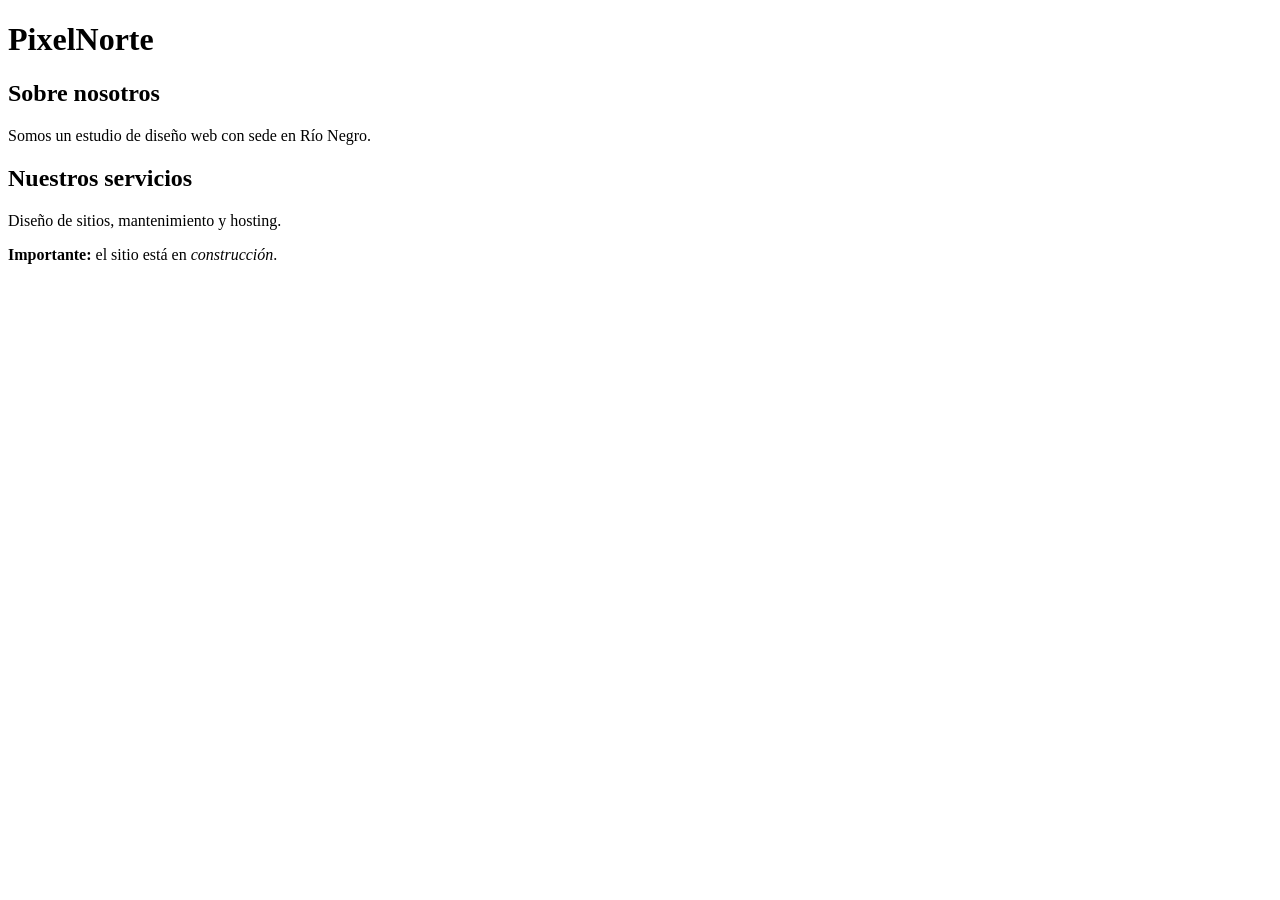
==== contacto.html @ 8a1c3c01 "nuevas paginas para enlazar a la principal" ====
<!DOCTYPE html>
<html lang="es">
<head>
<meta charset="UTF-8">
<title>PixelNorte - Diseño Web</title>
</head>
<body>
<h1>PixelNorte</h1>
<h2>Sobre nosotros</h2>
<p>Somos un estudio de diseño web con sede en Río Negro.</p>
<h2>Nuestros servicios</h2>
<p>Diseño de sitios, mantenimiento y hosting.</p>
<p><strong>Importante:</strong> el sitio está en <em>construcción</em>.</p>

</body>
</html>
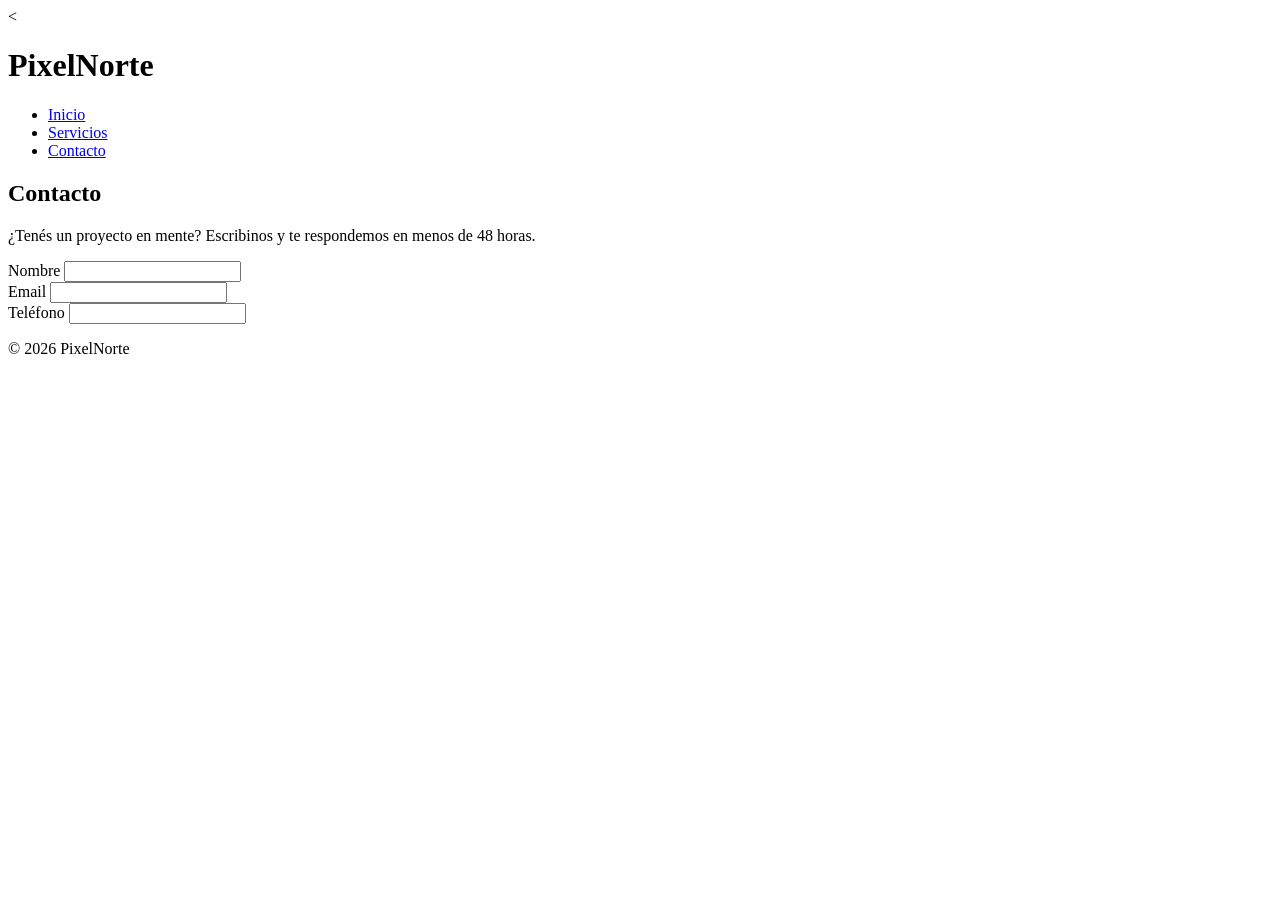
==== commit 69e5c7c8: "Agregar formulario de contacto" ====
--- a/contacto.html
+++ b/contacto.html
@@ -1,16 +1,48 @@
-<!DOCTYPE html>
+<<!DOCTYPE html>
 <html lang="es">
 <head>
-<meta charset="UTF-8">
-<title>PixelNorte - Diseño Web</title>
+  <meta charset="UTF-8">
+  <meta name="viewport" content="width=device-width, initial-scale=1.0">
+  <title>PixelNorte - Contacto</title>
 </head>
 <body>
-<h1>PixelNorte</h1>
-<h2>Sobre nosotros</h2>
-<p>Somos un estudio de diseño web con sede en Río Negro.</p>
-<h2>Nuestros servicios</h2>
-<p>Diseño de sitios, mantenimiento y hosting.</p>
-<p><strong>Importante:</strong> el sitio está en <em>construcción</em>.</p>
+  <header id="site-header">
+    <h1>PixelNorte</h1>
+    <nav id="nav-principal">
+      <ul>
+        <li><a href="index.html">Inicio</a></li>
+        <li><a href="servicios.html">Servicios</a></li>
+        <li><a href="contacto.html">Contacto</a></li>
+      </ul>
+    </nav>
+  </header>
 
+  <main>
+    <section id="contacto">
+      <h2>Contacto</h2>
+      <p>¿Tenés un proyecto en mente? Escribinos y te respondemos en menos de 48 horas.</p>
+
+      <form id="formulario-contacto" action="#" method="post">
+        <div>
+          <label for="nombre">Nombre</label>
+          <input type="text" id="nombre" name="nombre" required>
+        </div>
+
+        <div>
+          <label for="email">Email</label>
+          <input type="email" id="email" name="email" required>
+        </div>
+
+        <div>
+          <label for="telefono">Teléfono</label>
+          <input type="tel" id="telefono" name="telefono">
+        </div>
+      </form>
+    </section>
+  </main>
+
+  <footer id="site-footer">
+    <p>&copy; 2026 PixelNorte</p>
+  </footer>
 </body>
 </html>
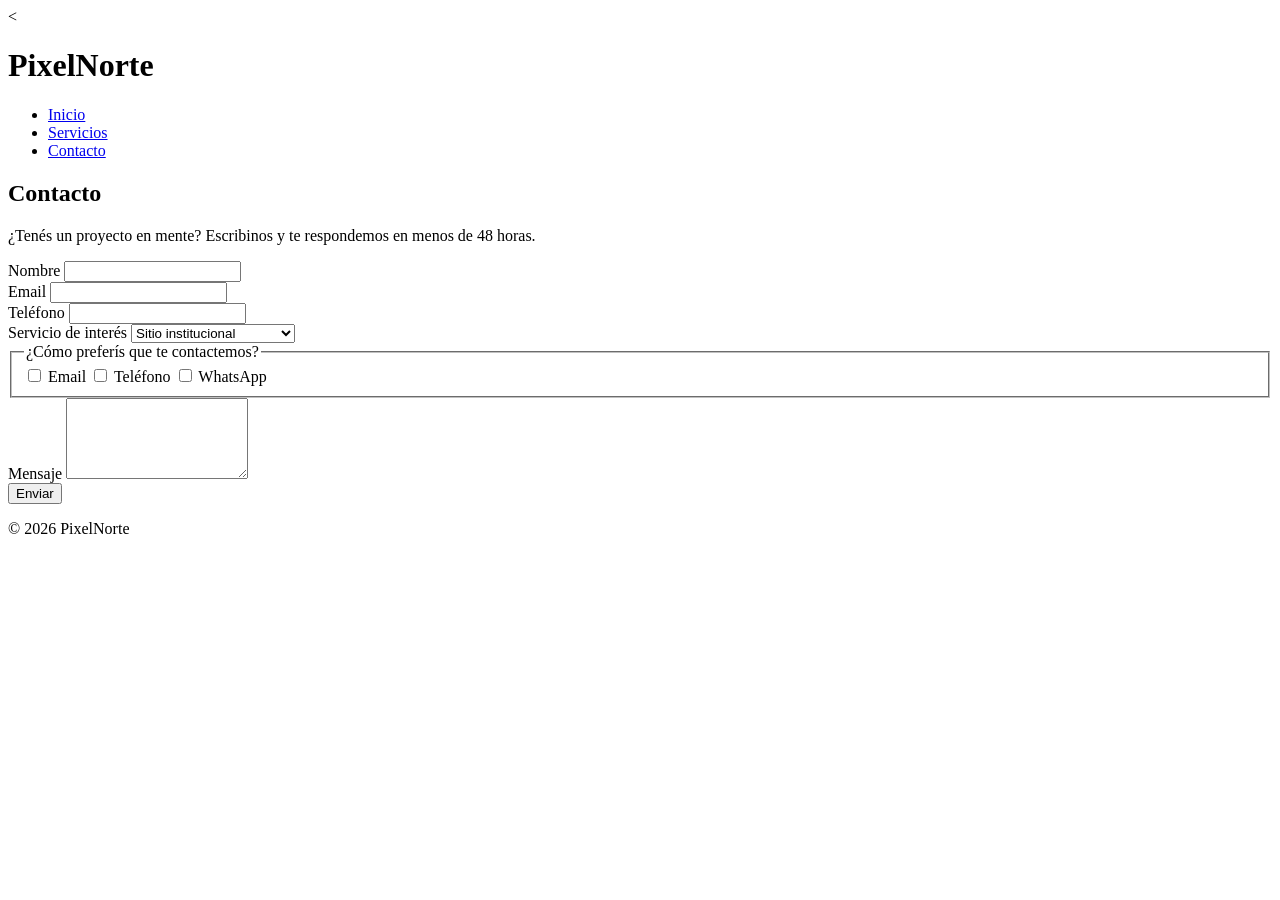
==== commit ada24ff5: "mejorar contacto version 2" ====
--- a/contacto.html
+++ b/contacto.html
@@ -37,6 +37,37 @@
           <label for="telefono">Teléfono</label>
           <input type="tel" id="telefono" name="telefono">
         </div>
+        <div>
+          <label for="servicio">Servicio de interés</label>
+          <select id="servicio" name="servicio">
+            <option value="sitio-institucional">Sitio institucional</option>
+            <option value="tienda-online">Tienda online</option>
+            <option value="rediseno">Rediseño web</option>
+            <option value="mantenimiento">Mantenimiento mensual</option>
+          </select>
+        </div>
+
+        <fieldset class="campo-ancho">
+          <legend>¿Cómo preferís que te contactemos?</legend>
+          <label for="pref-email">
+            <input type="checkbox" id="pref-email" name="preferencia" value="email"> Email
+          </label>
+          <label for="pref-telefono">
+            <input type="checkbox" id="pref-telefono" name="preferencia" value="telefono"> Teléfono
+          </label>
+          <label for="pref-whatsapp">
+            <input type="checkbox" id="pref-whatsapp" name="preferencia" value="whatsapp"> WhatsApp
+          </label>
+        </fieldset>
+
+        <div class="campo-ancho">
+          <label for="mensaje">Mensaje</label>
+          <textarea id="mensaje" name="mensaje" rows="5"></textarea>
+        </div>
+
+        <div class="campo-ancho">
+          <button type="submit">Enviar</button>
+        </div>
       </form>
     </section>
   </main>
@@ -44,5 +75,8 @@
   <footer id="site-footer">
     <p>&copy; 2026 PixelNorte</p>
   </footer>
+      </form>
+    </section>
+  </footer>
 </body>
 </html>
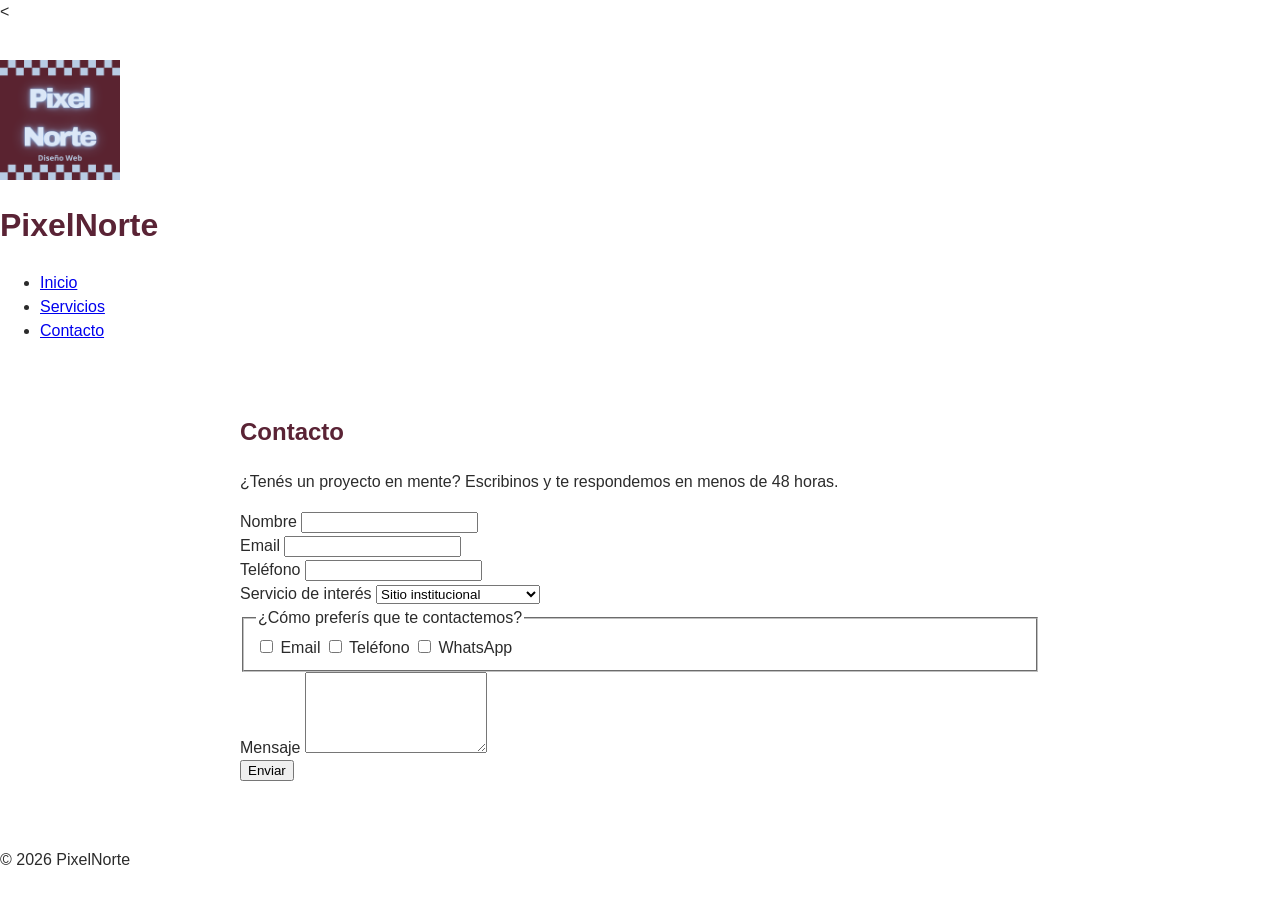
==== commit c101926b: "Agregar tipografia, color base y distribucion del body en style.cc Agregar logo en contacto.html por" ====
--- a/contacto.html
+++ b/contacto.html
@@ -4,9 +4,11 @@
   <meta charset="UTF-8">
   <meta name="viewport" content="width=device-width, initial-scale=1.0">
   <title>PixelNorte - Contacto</title>
+  <link rel="stylesheet" href="style.css">
 </head>
 <body>
   <header id="site-header">
+    <img src="img/logo.png" alt="Logo de Pixel Norte" width="120" height="120">
     <h1>PixelNorte</h1>
     <nav id="nav-principal">
       <ul>
--- a/style.css
+++ b/style.css
@@ -0,0 +1,45 @@
+css
+/* Paleta PixelNorte
+   Principal:  #5A2335  (bordo)
+   Secundario: #B9C9E4  (celeste)
+   Claro:      #D6E2F7
+   Texto:      #2B2B2B
+*/
+
+* {
+  box-sizing: border-box;
+}
+body {
+  margin: 0;
+  font-family: Arial, Helvetica, sans-serif;
+  line-height: 1.5;
+  color: #2B2B2B;
+  display: grid;
+  grid-template-columns: 1fr;
+  gap: 24px;
+}
+
+main {
+  width: 100%;
+  max-width: 800px;
+  margin: 0 auto;
+  padding: 0 16px;
+}
+
+h1,
+h2 {
+  color: #5A2335;
+}
+
+h1 {
+  font-size: 2rem;
+}
+
+h2 {
+  font-size: 1.5rem;
+}
+
+img {
+  max-width: 100%;
+  height: auto;
+}
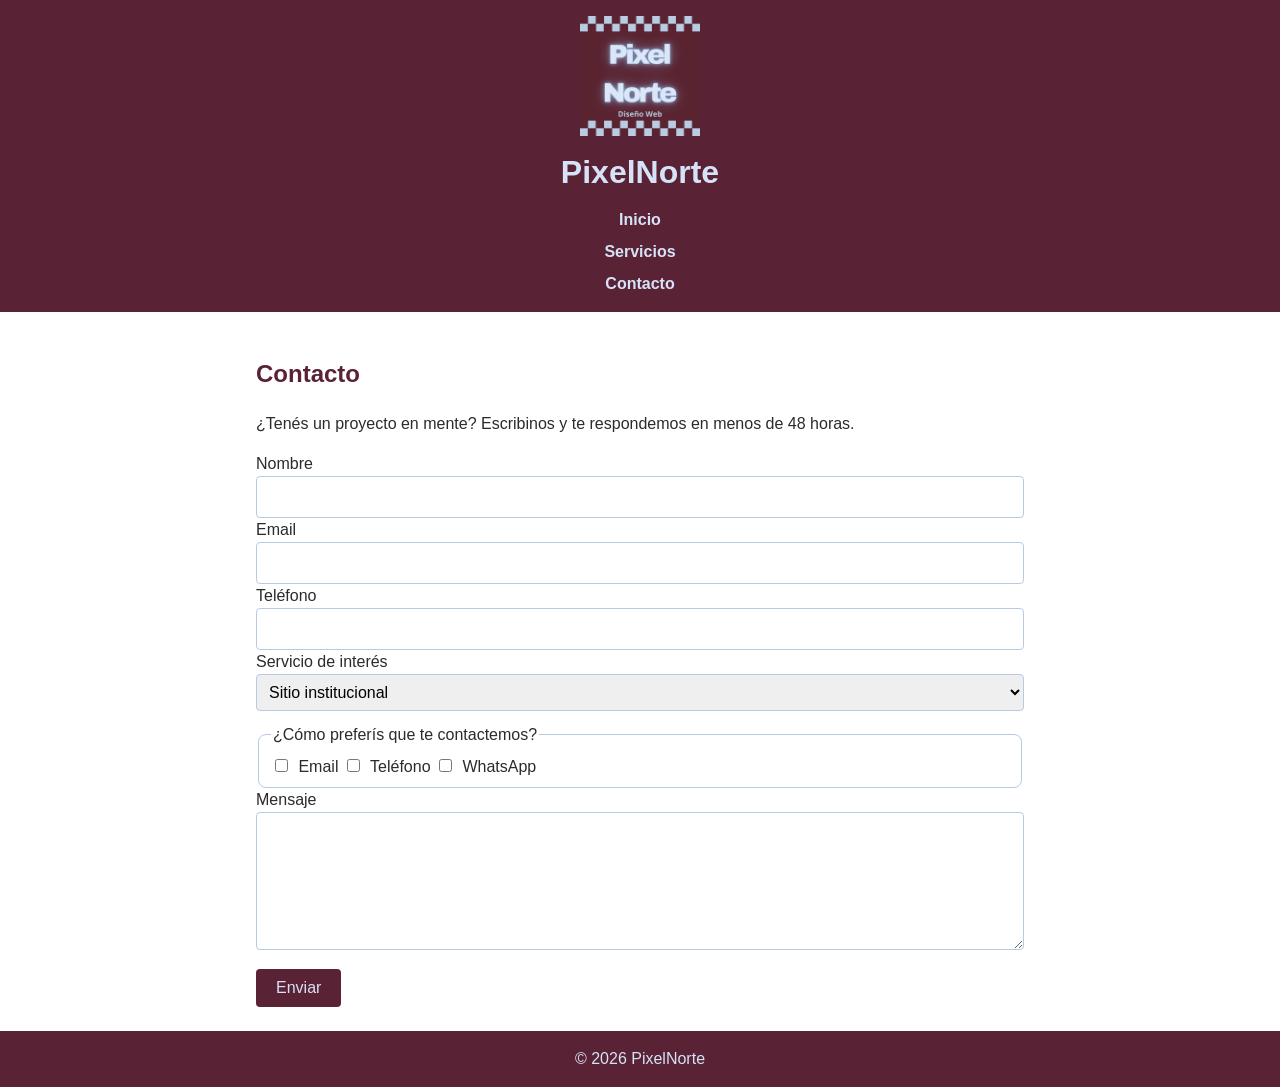
==== commit d7402e42: "Corregir lineas en contacto.html e index.html y style.css que generaban errores" ====
--- a/contacto.html
+++ b/contacto.html
@@ -1,4 +1,4 @@
-<<!DOCTYPE html>
+<!DOCTYPE html>
 <html lang="es">
 <head>
   <meta charset="UTF-8">
@@ -77,8 +77,6 @@
   <footer id="site-footer">
     <p>&copy; 2026 PixelNorte</p>
   </footer>
-      </form>
-    </section>
-  </footer>
+      
 </body>
 </html>
--- a/style.css
+++ b/style.css
@@ -1,4 +1,4 @@
-css
+
 /* Paleta PixelNorte
    Principal:  #5A2335  (bordo)
    Secundario: #B9C9E4  (celeste)
@@ -42,4 +42,131 @@
 img {
   max-width: 100%;
   height: auto;
+}
+#site-header {
+  display: flex;
+  flex-direction: column;
+  align-items: center;
+  gap: 12px;
+  padding: 16px;
+  background-color: #5A2335;
+}
+
+#site-header h1 {
+  margin: 0;
+  color: #D6E2F7;
+}
+
+#nav-principal ul {
+  display: flex;
+  flex-direction: column;
+  gap: 8px;
+  margin: 0;
+  padding: 0;
+  list-style: none;
+  text-align: center;
+}
+
+#nav-principal a {
+  color: #D6E2F7;
+  font-weight: bold;
+  text-decoration: none;
+}
+
+#nav-principal a:hover {
+  text-decoration: underline;
+}
+#quienes-somos ul {
+  display: flex;
+  flex-wrap: wrap;
+  gap: 16px;
+  padding: 0;
+  list-style: none;
+}
+
+#quienes-somos li {
+  flex: 1 1 200px;
+  padding: 12px;
+  border: 1px solid #B9C9E4;
+  border-radius: 8px;
+  background-color: #F4F7FC;
+}
+#tabla-servicios {
+  width: 100%;
+  margin: 16px 0;
+  border-collapse: collapse;
+  font-size: 0.95rem;
+}
+
+#tabla-servicios th,
+#tabla-servicios td {
+  padding: 10px;
+  border: 1px solid #B9C9E4;
+  text-align: left;
+}
+
+#tabla-servicios th {
+  background-color: #5A2335;
+  color: #D6E2F7;
+}
+
+#tabla-servicios tbody tr:nth-child(even) {
+  background-color: #EEF3FA;
+}
+bash
+#formulario-contacto label {
+  display: block;
+  margin-top: 12px;
+  font-weight: bold;
+}
+
+#formulario-contacto input:not([type="checkbox"]),
+#formulario-contacto select,
+#formulario-contacto textarea {
+  width: 100%;
+  padding: 8px;
+  border: 1px solid #B9C9E4;
+  border-radius: 4px;
+  font: inherit;
+}
+
+#formulario-contacto fieldset {
+  margin-top: 12px;
+  padding: 8px 12px;
+  border: 1px solid #B9C9E4;
+  border-radius: 8px;
+}
+
+#formulario-contacto fieldset label {
+  margin-top: 4px;
+  font-weight: normal;
+}
+
+#formulario-contacto input[type="checkbox"] {
+  margin-right: 6px;
+}
+
+#formulario-contacto button {
+  margin-top: 12px;
+  padding: 10px 20px;
+  border: none;
+  border-radius: 4px;
+  background-color: #5A2335;
+  color: #D6E2F7;
+  font-size: 1rem;
+  cursor: pointer;
+}
+
+#formulario-contacto button:hover {
+  background-color: #7A3047;
+}
+#site-footer {
+  padding: 16px;
+  background-color: #5A2335;
+  color: #D6E2F7;
+  text-align: center;
+}
+
+#site-footer p {
+  margin: 0;
 }
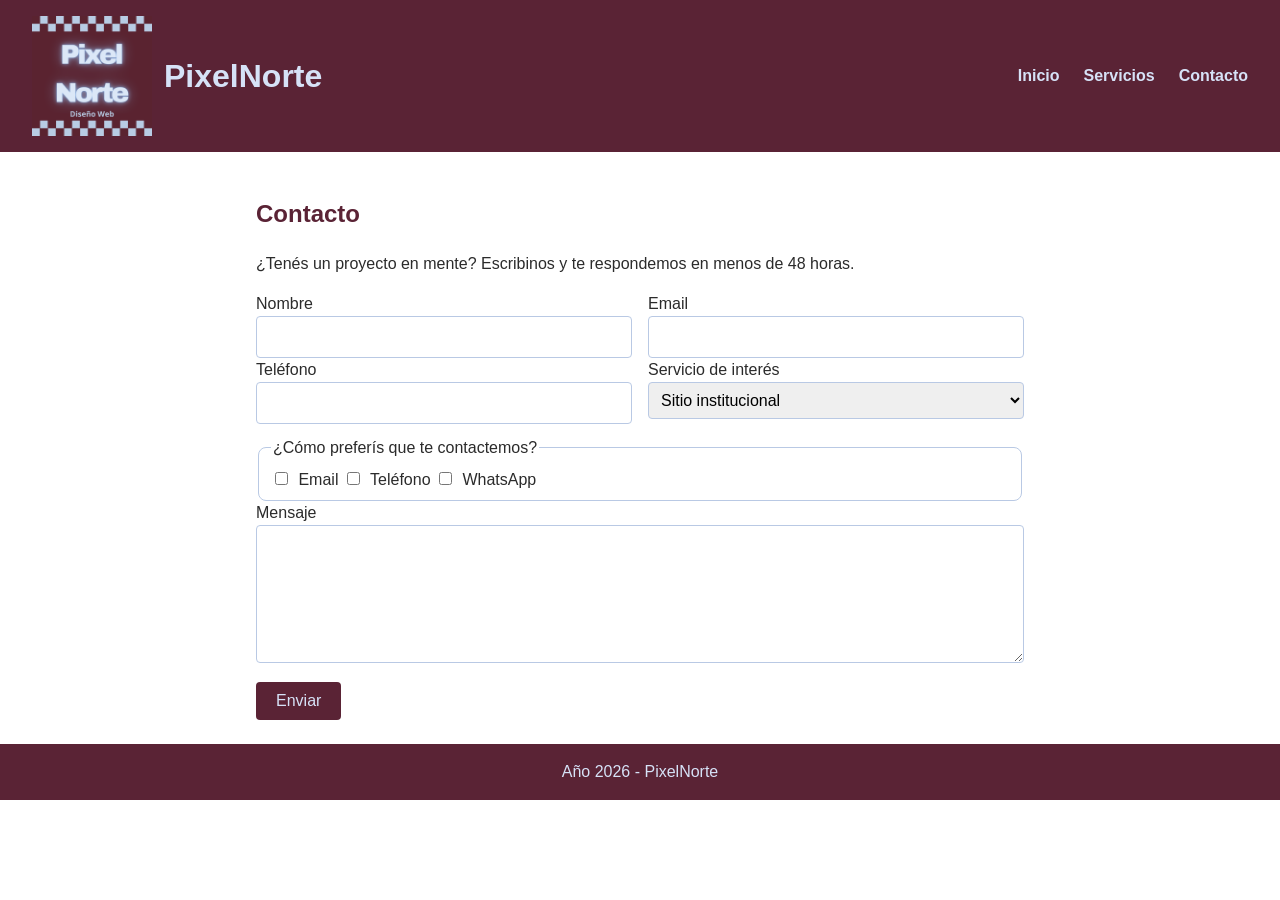
==== commit 865ff09c: "Modifiqué el footer con año (ntilde)" ====
--- a/contacto.html
+++ b/contacto.html
@@ -75,8 +75,8 @@
   </main>
 
   <footer id="site-footer">
-    <p>&copy; 2026 PixelNorte</p>
+    <p>A&ntilde;o  2026 - PixelNorte</p>
   </footer>
       
 </body>
-</html>+</html>
--- a/style.css
+++ b/style.css
@@ -169,4 +169,30 @@
 
 #site-footer p {
   margin: 0;
+}
+@media (min-width: 700px) {
+  #site-header {
+    flex-direction: row;
+    justify-content: space-between;
+    padding: 16px 32px;
+  }
+
+  #site-header h1 {
+    margin-right: auto;
+  }
+
+  #nav-principal ul {
+    flex-direction: row;
+    gap: 24px;
+  }
+
+  #formulario-contacto {
+    display: grid;
+    grid-template-columns: 1fr 1fr;
+    gap: 0 16px;
+  }
+
+  #formulario-contacto .campo-ancho {
+    grid-column: 1 / -1;
+  }
 }
